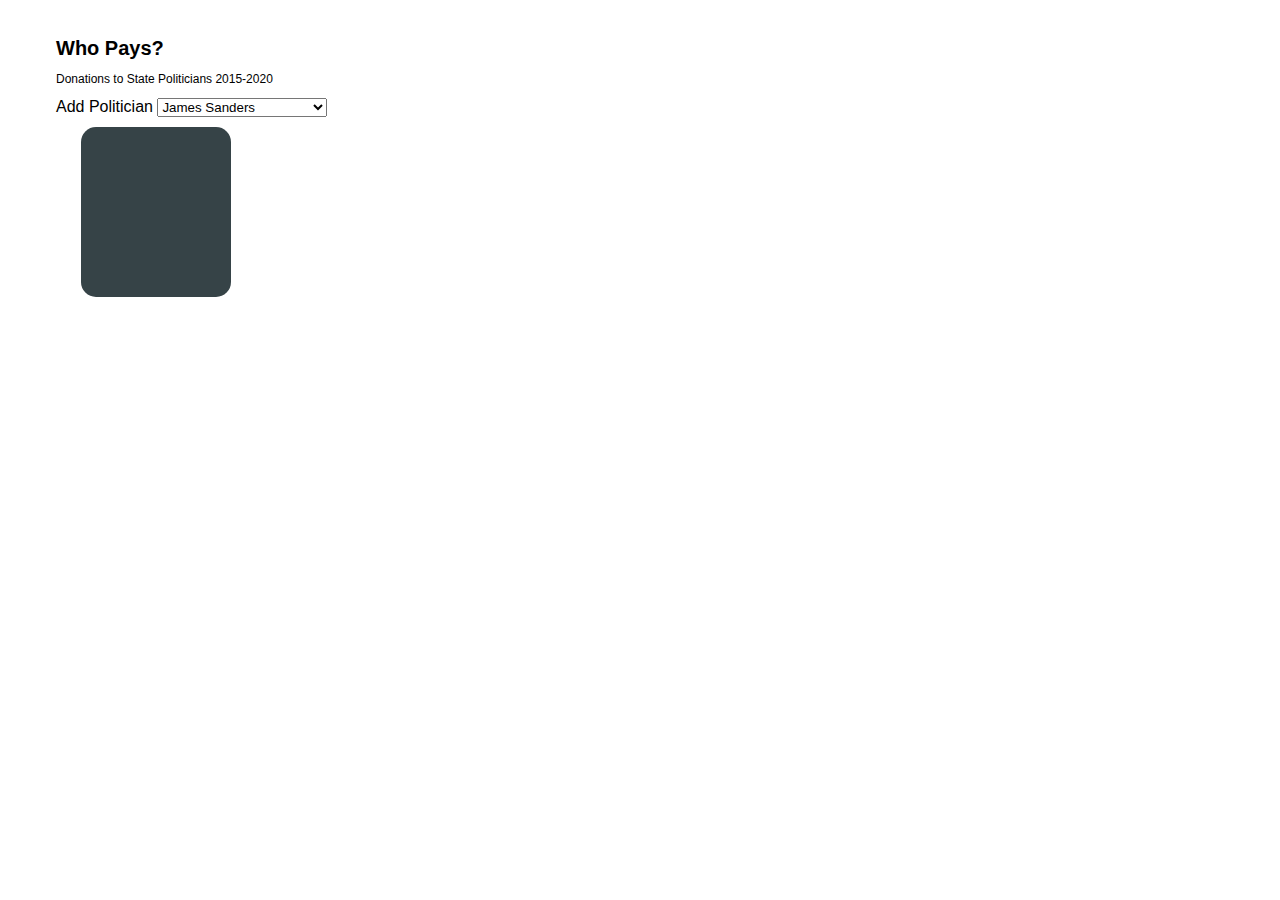
==== project_1/src/index.html @ 8174df8c "added candidate line graph" ====
<!DOCTYPE html>
<html lang="en">
<head>
    <meta charset="UTF-8">
    <meta name="viewport" content="width=device-width, initial-scale=1.0" />
    <link rel="stylesheet" href="css/global.css">
    <title>Vanilla State Management</title>
</head>
<body>
    <div class="container">
        <header class="header">
          <h1>Who Pays?</h1>
          <p> Donations to State Politicians
              2015-2020
          </p>
        </header>

          <div class = "top-item">
            <!-- Politician Select at the top -->
            <label class="selectLabel" for="addDropdown">Add Politician</label>
            <select id="addDropdown" name="addDropdown">Select a Politician</select>
          </div>
       
          <!-- all we need is an element to select -->
          <div id="candidate-box" class="left-item">
          </div>
          <div id="barlist" class="middle-item"> </div>
          <div id="bottom-content" class="bottom-item">
          </div>
      </div>
    </main>
    <script src="../lib/d3.js"></script>
    <script src="../lib/d3-array.js"></script>
    <script type="module" src="./js/main.js"></script>
</body>
</html>
---- project_1/src/css/global.css ----
/**
* Define variables
*/
/*
:root {
    --border: #888888;
    --decor: #777777;
    --text: #141414;
    --text-secondary: #555555;
    --danger: #d62c1a;
    --danger--dark: #a82315;
}

/** 
* Core styles 
*/
/*
html {
    height: 100%;
    font-size: 16px;
    background: #f3f3f3;
}

body {
    font-family: sans-serif;
    margin: 0;
    padding: 2rem 1rem;
    font-family: -apple-system, BlinkMacSystemFont, 'Segoe UI', Roboto, Oxygen-Sans, Ubuntu,
                    Cantarell, 'Helvetica Neue', Helvetica, Arial, sans-serif;
    font-size: 1rem;
    line-height: 1.5;
    color: var(--text);
}

p {
    margin: 0;
}

h1, h2 {
    font-weight: 400;
    line-height: 1.1;
    margin: 0;
}

@media all and (min-width: 40em) {
    main {
        width: 80vw;
        max-width: 40em;
        margin: 0 auto
    }
}

/**
* Intro 
*/
/*
.intro {
    padding: 0 0 1rem 0;
    margin: 0 0 2rem 0;
    border-bottom: 1px dotted var(--border);
}

.intro__heading {
    font-weight: 400;
}

.intro__summary {
    margin-top: 0.3rem;
    font-size: 1.3rem;
    font-weight: 300;
}

.intro__summary b {
    font-weight: 500;
}

/**
* App 
*/
/*
.app {
    display: grid;
    grid-template-columns: 1fr;
    grid-auto-flow: row;
    grid-gap: 2rem;
}

.app__decor {
    display: block;
    width: 100%;
    text-align: center;
    font-size: 3rem;
    line-height: 1;
}

.app__decor small {
    display: block;
    font-size: 1.3rem;
    font-weight: 400;
    color: var(--text-secondary);
}

.app__decor > * {
    display: block;
}

.app__decor > * + * {
    margin-top: 0.4rem;
}

.app__items {
    list-style: none;
    padding: 0;
    margin: 1rem 0 0 0;
    font-weight: 300;
}

.app__items li {
    position: relative;
    padding: 0 0 0 2rem;
    font-size: 1.3rem;
}

.app__items li::before {
    content: "🎉";
    position: absolute;
    top: 1px;
    left: 0;
}

.app__items li + li {
    margin-top: 0.5rem;
}

.app__items button {
    background: transparent;
    border: none;
    position: relative;
    top: -1px;
    color: var(--danger);
    font-weight: 500;
    font-size: 1rem;
    margin: 0 0 0 5px;
    cursor: pointer;
}

.app__items button:hover {
    color: var(--danger--dark);
}

@media all and (min-width: 40rem) {
    .app {
        grid-template-columns: 2fr 1fr;
    }
}


/**
* New item
*/
/*
.new-item {
    margin: 2rem 0 0 0;
    padding: 1rem 0 0 0;
    border-top: 1px dotted var(--border);
}

/* Imporants override Boilerform styles and allow us to pull the CSS straight from the repo */
/*
.new-item__button {
    position: relative;
    top: 2px;
    padding-bottom: 11px !important;
}

.new-item__label {
    font-size: 1.1rem !important; 
    font-weight: 400 !important;
}

/**
* No items
*/
/*
.no-items {
    margin: 1rem 0 0 0;
    color: var(--text-secondary);
}

/**
* Visually hidden
*/
/*
.visually-hidden { 
    display: block;
    height: 1px;
    width: 1px;
    overflow: hidden;
    clip: rect(1px 1px 1px 1px);
    clip: rect(1px, 1px, 1px, 1px);
    clip-path: inset(1px);
    white-space: nowrap;
    position: absolute;
}

*/

.axis path,
.axis line {
  fill: none;
  stroke: none;
}

body {
    /* ref: https://fonts.google.com/specimen/Source+Sans+Pro?selection.family=Source+Sans+Pro */
    font-family: "Source Sans Pro", sans-serif;
    padding: 1em 3em;
  }
  p {
    font-size: 12px;
  }
  h1 {
  font-size: 20px;
  margin-bottom: 5px;
  }

  .tooltip {
    display: block;
    height: fit-content;
    opacity: 0.9;
    pointer-events: none;
    padding: 10px 15px;
    border-radius: 10px;
    text-align: left;
  }
  
  .container {
      display: grid;
      grid-template-columns: 200px 1fr;
      grid-auto-rows: min-max(100px, auto);
  }
  .header {
    grid-column-start: 1;
    grid-column-end: span 2;
    grid-row-start: 1;
    grid-row-end: span 1;
  }
  .top-item {
    grid-column-start: 1;
    grid-column-end: span 2;
    grid-row-start: 2;
    grid-row-end: span 1;
  }
  .left-item{
    grid-row-start: 4;
    grid-row-end: span 2;
  }
  .middle-item {

    grid-row-start: 4;
    grid-row-end: span 1;
  }
  .bottom-item {
    grid-row-start: 5;
    grid-row-end: span 1;
  }

  .heavy {
    font: bold 16px sans-serif;
  }
  .deleteButton {
    fill: red;
    font: bold 48px sans-serif;
    cursor: pointer;

  }
  .barHighlighted{
    stroke: rgb(164, 245, 164);
    stroke-width: 3;
    fill-opacity: .3;   
  }

  .barClicked {
    stroke: rgb(57, 97, 57);
  }
  .bar {
      fill: rgb(150, 149, 149)
  }
 .subHeader{
     font-size: 15px;
 }
  .label {
    color: rgb(51, 51, 51, .8);
    font: normal 14px sans-serif;
  }
  .area {
    fill: rgb(19, 82, 255)
  }
  .trend {
    fill: none;
    stroke: black;
  }

  .axis-label {
    font-size: 14px;
    fill: black;
    text-anchor: middle;
  }
  
  #bottom-content {
      /*margin-top: 10px;
      margin-left: auto;
      margin-right: auto;
      padding: 10px 20px;
      text-align: left;
      width: 70%;
      min-width: 400px;
      background-color: rgb(236, 236, 236);*/
      border-radius: 15px;
  }
  
  .image-box {
    margin-top: 10px;
    margin-left: auto;
    margin-right: auto;
    text-align: left;
    width: 30%;
    min-width: 150px;
    min-height: 170px;
    background-color: #364347;
    border-radius: 15px;
    margin-right: auto;
}

  #addDropdown {
    min-width: 170px;
  }
  #barlist {
    margin-top: 20px;
  }
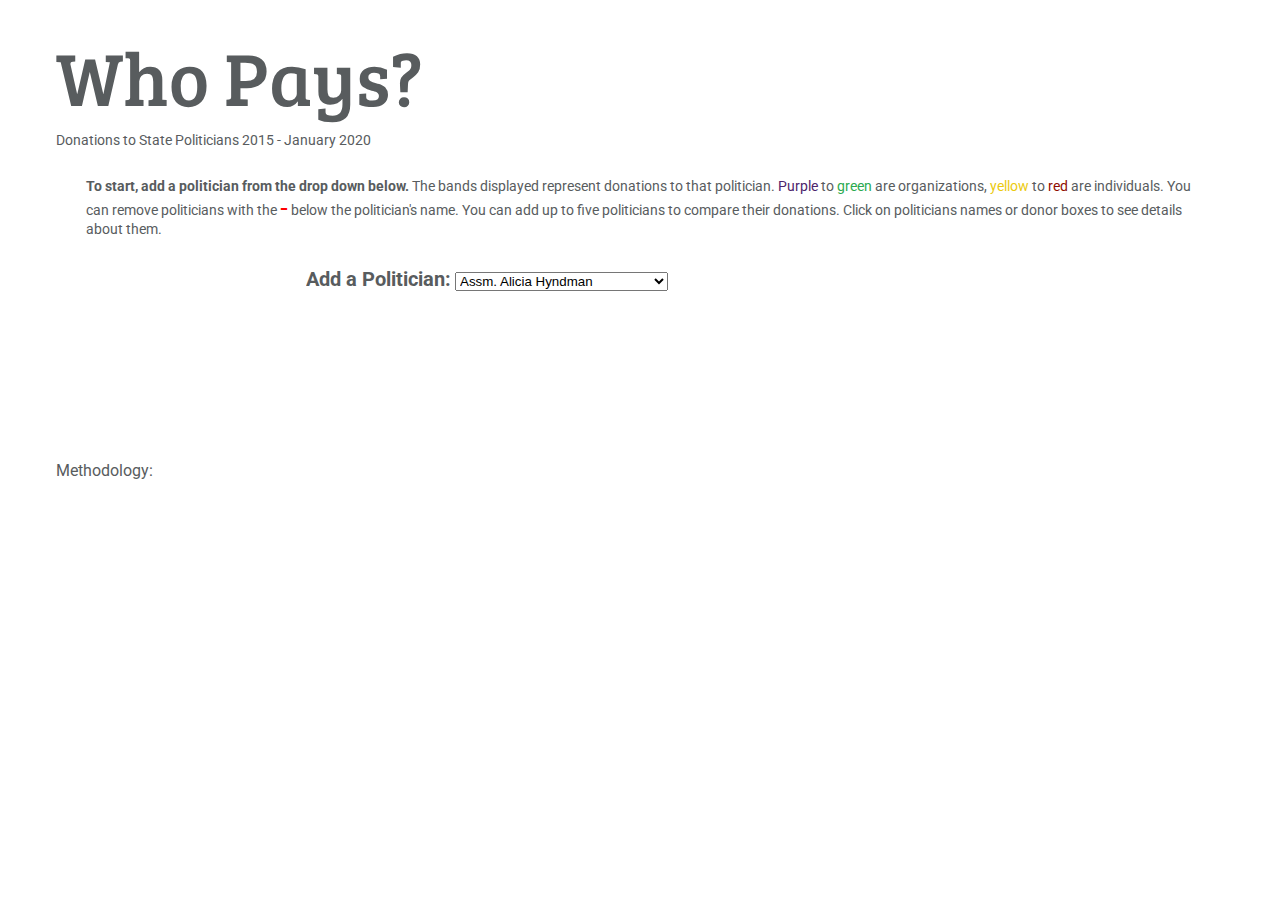
==== commit 58cab76b: "mostly styling" ====
--- a/project_1/src/index.html
+++ b/project_1/src/index.html
@@ -4,29 +4,37 @@
     <meta charset="UTF-8">
     <meta name="viewport" content="width=device-width, initial-scale=1.0" />
     <link rel="stylesheet" href="css/global.css">
+    <link href="https://fonts.googleapis.com/css2?family=Bree+Serif&family=Roboto&display=swap" rel="stylesheet"> 
     <title>Vanilla State Management</title>
 </head>
 <body>
     <div class="container">
         <header class="header">
-          <h1>Who Pays?</h1>
-          <p> Donations to State Politicians
-              2015-2020
-          </p>
+          <div class="title">Who Pays?</div>
+          <div class="subHeader"> Donations to State Politicians
+              2015 - January 2020
+          </div>
         </header>
 
-          <div class = "top-item">
-            <!-- Politician Select at the top -->
-            <label class="selectLabel" for="addDropdown">Add Politician</label>
-            <select id="addDropdown" name="addDropdown">Select a Politician</select>
+          <div class = "top-item-1">
+            <!-- Instructions -->
+            <div class="subHeader top">
+              <b>To start, add a politician from the drop down below.</b> The bands displayed represent donations to that politician. 
+            <span class = "purple">Purple</span> to <span class="green">green</span> are organizations, <span class="yellow">yellow</span> to <span class="red">red</span> are individuals. 
+            You can remove politicians with the <span class="deleteButtonDemo"> -</span> below the politician's name. You can add up to five politicians to compare their donations.
+            Click on politicians names or donor boxes to see details about them.
+            </div>
+          </div>
+           <!-- Politician Select at the top -->
+           <div class= "top-item-2"> 
+             <label class="selectLabel" for="addDropdown">Add a Politician:</label>
+            <select id="addDropdown" name="addDropdown"></select>
           </div>
        
-          <!-- all we need is an element to select -->
-          <div id="candidate-box" class="left-item">
-          </div>
+          <div id="candidate-box" class="left-item"></div>
           <div id="barlist" class="middle-item"> </div>
-          <div id="bottom-content" class="bottom-item">
-          </div>
+          <div id="bottom-content" class="bottom-item"></div>
+          <div class="closing-item">Methodology:</div>
       </div>
     </main>
     <script src="../lib/d3.js"></script>
--- a/project_1/src/css/global.css
+++ b/project_1/src/css/global.css
@@ -1,227 +1,22 @@
-/**
-* Define variables
-*/
-/*
-:root {
-    --border: #888888;
-    --decor: #777777;
-    --text: #141414;
-    --text-secondary: #555555;
-    --danger: #d62c1a;
-    --danger--dark: #a82315;
-}
-
-/** 
-* Core styles 
-*/
-/*
-html {
-    height: 100%;
-    font-size: 16px;
-    background: #f3f3f3;
-}
-
-body {
-    font-family: sans-serif;
-    margin: 0;
-    padding: 2rem 1rem;
-    font-family: -apple-system, BlinkMacSystemFont, 'Segoe UI', Roboto, Oxygen-Sans, Ubuntu,
-                    Cantarell, 'Helvetica Neue', Helvetica, Arial, sans-serif;
-    font-size: 1rem;
-    line-height: 1.5;
-    color: var(--text);
-}
-
-p {
-    margin: 0;
-}
-
-h1, h2 {
-    font-weight: 400;
-    line-height: 1.1;
-    margin: 0;
-}
-
-@media all and (min-width: 40em) {
-    main {
-        width: 80vw;
-        max-width: 40em;
-        margin: 0 auto
-    }
-}
-
-/**
-* Intro 
-*/
-/*
-.intro {
-    padding: 0 0 1rem 0;
-    margin: 0 0 2rem 0;
-    border-bottom: 1px dotted var(--border);
-}
-
-.intro__heading {
-    font-weight: 400;
-}
-
-.intro__summary {
-    margin-top: 0.3rem;
-    font-size: 1.3rem;
-    font-weight: 300;
-}
-
-.intro__summary b {
-    font-weight: 500;
-}
-
-/**
-* App 
-*/
-/*
-.app {
-    display: grid;
-    grid-template-columns: 1fr;
-    grid-auto-flow: row;
-    grid-gap: 2rem;
-}
-
-.app__decor {
-    display: block;
-    width: 100%;
-    text-align: center;
-    font-size: 3rem;
-    line-height: 1;
-}
-
-.app__decor small {
-    display: block;
-    font-size: 1.3rem;
-    font-weight: 400;
-    color: var(--text-secondary);
-}
-
-.app__decor > * {
-    display: block;
-}
-
-.app__decor > * + * {
-    margin-top: 0.4rem;
-}
-
-.app__items {
-    list-style: none;
-    padding: 0;
-    margin: 1rem 0 0 0;
-    font-weight: 300;
-}
-
-.app__items li {
-    position: relative;
-    padding: 0 0 0 2rem;
-    font-size: 1.3rem;
-}
-
-.app__items li::before {
-    content: "🎉";
-    position: absolute;
-    top: 1px;
-    left: 0;
-}
-
-.app__items li + li {
-    margin-top: 0.5rem;
-}
-
-.app__items button {
-    background: transparent;
-    border: none;
-    position: relative;
-    top: -1px;
-    color: var(--danger);
-    font-weight: 500;
-    font-size: 1rem;
-    margin: 0 0 0 5px;
-    cursor: pointer;
-}
-
-.app__items button:hover {
-    color: var(--danger--dark);
-}
-
-@media all and (min-width: 40rem) {
-    .app {
-        grid-template-columns: 2fr 1fr;
-    }
-}
 
 
-/**
-* New item
-*/
-/*
-.new-item {
-    margin: 2rem 0 0 0;
-    padding: 1rem 0 0 0;
-    border-top: 1px dotted var(--border);
-}
 
-/* Imporants override Boilerform styles and allow us to pull the CSS straight from the repo */
-/*
-.new-item__button {
-    position: relative;
-    top: 2px;
-    padding-bottom: 11px !important;
-}
-
-.new-item__label {
-    font-size: 1.1rem !important; 
-    font-weight: 400 !important;
-}
-
-/**
-* No items
-*/
-/*
-.no-items {
-    margin: 1rem 0 0 0;
-    color: var(--text-secondary);
-}
-
-/**
-* Visually hidden
-*/
-/*
-.visually-hidden { 
-    display: block;
-    height: 1px;
-    width: 1px;
-    overflow: hidden;
-    clip: rect(1px 1px 1px 1px);
-    clip: rect(1px, 1px, 1px, 1px);
-    clip-path: inset(1px);
-    white-space: nowrap;
-    position: absolute;
-}
-
-*/
-
-.axis path,
-.axis line {
-  fill: none;
-  stroke: none;
-}
 
 body {
     /* ref: https://fonts.google.com/specimen/Source+Sans+Pro?selection.family=Source+Sans+Pro */
-    font-family: "Source Sans Pro", sans-serif;
+    font-family: 'Roboto', sans-serif;
     padding: 1em 3em;
+    fill: #585c5e;
+    color: #585c5e;
   }
   p {
     font-size: 12px;
   }
-  h1 {
-  font-size: 20px;
-  margin-bottom: 5px;
+  .title {
+    font-family: 'Bree Serif', serif;
+    font-size: 76px;
+    margin-bottom: 5px;
+    color: #585c5e;
   }
 
   .tooltip {
@@ -236,7 +31,7 @@
   
   .container {
       display: grid;
-      grid-template-columns: 200px 1fr;
+      grid-template-columns: 250px 1fr;
       grid-auto-rows: min-max(100px, auto);
   }
   .header {
@@ -245,10 +40,16 @@
     grid-row-start: 1;
     grid-row-end: span 1;
   }
-  .top-item {
+  .top-item-1 {
     grid-column-start: 1;
     grid-column-end: span 2;
     grid-row-start: 2;
+    grid-row-end: span 1;
+  }
+  .top-item-2 {
+    grid-column-start: 2;
+    grid-column-end: span 1;
+    grid-row-start: 3;
     grid-row-end: span 1;
   }
   .left-item{
@@ -256,7 +57,6 @@
     grid-row-end: span 2;
   }
   .middle-item {
-
     grid-row-start: 4;
     grid-row-end: span 1;
   }
@@ -264,77 +64,121 @@
     grid-row-start: 5;
     grid-row-end: span 1;
   }
-
+  .closing-item {
+    grid-row-start: 6;
+    grid-row-end: span 1;
+  }
+  .header-1{
+    font-size: 32px;
+    font-family: 'Bree Serif', serif;
+  }
+  .header-2{
+    font-size: 20px;
+    font-weight: bold;
+    padding: 10px 10px 0px 0px;
+  } 
+  .subHeader{
+     font-size: 14px;
+ }
+ .statsParagraph{
+     font-size: 16px;
+     padding: 10px 10px 10px 0px;
+ }
+ .purple {
+     color: #4c246b;
+ }
+ .green {
+     color: #2baa4f;
+ }
+ .yellow {
+     color: #ebca0f;
+ }
+ .red {
+     color: #900c00;
+ }
+ .top {
+     padding: 30px 
+ }
+ .bottomheader{
+     padding: 10px 20px;
+ }
   .heavy {
+    fill: #364347;
     font: bold 16px sans-serif;
+    cursor: pointer;
+  }
+  .tick {
+    fill: #364347;
   }
   .deleteButton {
     fill: red;
-    font: bold 48px sans-serif;
+    font: bold 36px sans-serif;
     cursor: pointer;
-
+  }
+  .deleteButtonDemo{
+    color: red;
+    font: bold 24px f;
   }
   .barHighlighted{
     stroke: rgb(164, 245, 164);
     stroke-width: 3;
     fill-opacity: .3;   
   }
-
   .barClicked {
     stroke: rgb(57, 97, 57);
   }
   .bar {
-      fill: rgb(150, 149, 149)
+      fill: #585c5e;
   }
- .subHeader{
-     font-size: 15px;
- }
+  
   .label {
-    color: rgb(51, 51, 51, .8);
-    font: normal 14px sans-serif;
+    color:#585c5e;
+    font-size: 14px;
   }
   .area {
     fill: rgb(19, 82, 255)
   }
   .trend {
     fill: none;
-    stroke: black;
+    stroke:#585c5e;
   }
-
   .axis-label {
     font-size: 14px;
-    fill: black;
+    fill: #585c5e;
     text-anchor: middle;
   }
-  
+  .axis-bottom {
+      stroke:none;
+  }
+  .axis path,
+    .axis line {
+    fill: #364347;
+    stroke: none;
+    }
+    .selectLabel {
+        font-size: 20px;
+        font-weight: bold;
+    }
   #bottom-content {
-      /*margin-top: 10px;
-      margin-left: auto;
-      margin-right: auto;
-      padding: 10px 20px;
-      text-align: left;
-      width: 70%;
-      min-width: 400px;
-      background-color: rgb(236, 236, 236);*/
-      border-radius: 15px;
+     margin: 50px;
+     padding: 10px;
   }
   
   .image-box {
-    margin-top: 10px;
+    margin-top: 50px;
     margin-left: auto;
     margin-right: auto;
-    text-align: left;
-    width: 30%;
+    text-align: center;
+    width: 100%;
     min-width: 150px;
     min-height: 170px;
-    background-color: #364347;
+    background-color: #585c5e;
     border-radius: 15px;
-    margin-right: auto;
 }
-
   #addDropdown {
     min-width: 170px;
   }
+
   #barlist {
-    margin-top: 20px;
+    margin: 50px 50px 0px 50px;
   }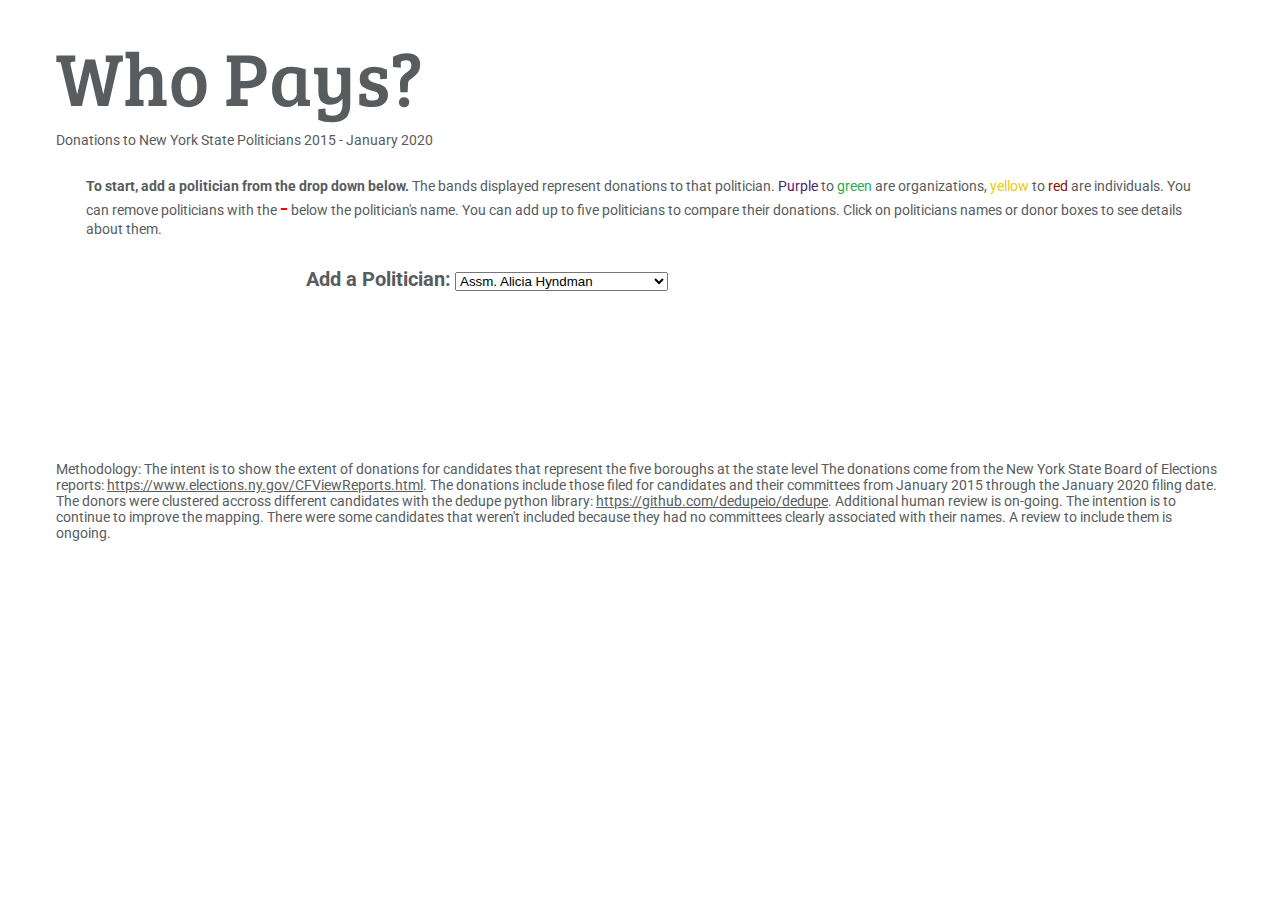
==== commit df2bcddb: "updated to include queues" ====
--- a/project_1/src/index.html
+++ b/project_1/src/index.html
@@ -5,13 +5,13 @@
     <meta name="viewport" content="width=device-width, initial-scale=1.0" />
     <link rel="stylesheet" href="css/global.css">
     <link href="https://fonts.googleapis.com/css2?family=Bree+Serif&family=Roboto&display=swap" rel="stylesheet"> 
-    <title>Vanilla State Management</title>
+    <title>Who Pays for NY State?</title>
 </head>
 <body>
     <div class="container">
         <header class="header">
           <div class="title">Who Pays?</div>
-          <div class="subHeader"> Donations to State Politicians
+          <div class="subHeader"> Donations to New York State Politicians
               2015 - January 2020
           </div>
         </header>
@@ -34,7 +34,15 @@
           <div id="candidate-box" class="left-item"></div>
           <div id="barlist" class="middle-item"> </div>
           <div id="bottom-content" class="bottom-item"></div>
-          <div class="closing-item">Methodology:</div>
+          <div id="methodology" class="closing-item">
+            <div class="subHeader">Methodology: The intent is to show the extent of donations for candidates that represent the 
+            five boroughs at the state level The donations come from the New York State Board of Elections reports:
+            <a href="https://www.elections.ny.gov/CFViewReports.html">https://www.elections.ny.gov/CFViewReports.html</a>. The donations include those filed for candidates and their committees from January 2015 through the January 2020 
+            filing date. The donors were clustered accross different candidates with the dedupe python library: <a href="https://github.com/dedupeio/dedupe">https://github.com/dedupeio/dedupe</a>. Additional
+            human review is on-going. The intention is to continue to improve the mapping. There were some candidates that weren't included because they had no
+            committees clearly associated with their names. A review to include them is ongoing.
+            </div>
+          </div>
       </div>
     </main>
     <script src="../lib/d3.js"></script>
--- a/project_1/src/css/global.css
+++ b/project_1/src/css/global.css
@@ -11,6 +11,9 @@
   }
   p {
     font-size: 12px;
+  }
+  a {
+    color: #585c5e;
   }
   .title {
     font-family: 'Bree Serif', serif;
@@ -65,6 +68,8 @@
     grid-row-end: span 1;
   }
   .closing-item {
+    grid-column-start: 1;
+    grid-column-end: span 2;
     grid-row-start: 6;
     grid-row-end: span 1;
   }
@@ -101,6 +106,12 @@
  }
  .bottomheader{
      padding: 10px 20px;
+ }
+ .side-warning {
+    padding: 100px 0px;
+ }
+ .bottom-warning {
+     margin: 75px 75px;
  }
   .heavy {
     fill: #364347;
@@ -163,7 +174,9 @@
      margin: 50px;
      padding: 10px;
   }
-  
+  #candidate-box {
+      margin-left: 25px
+  }
   .image-box {
     margin-top: 50px;
     margin-left: auto;
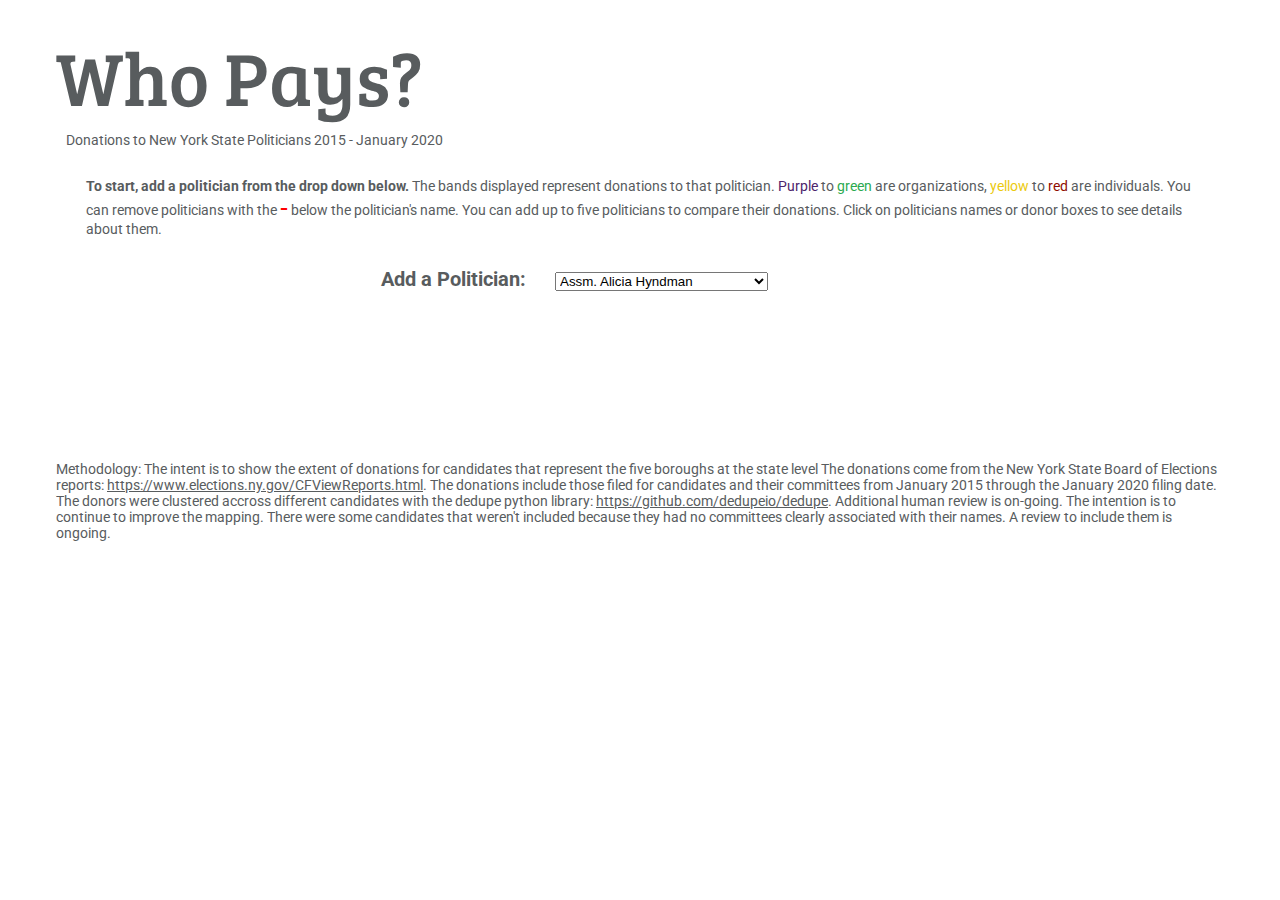
==== commit 8dad1855: "removed the no-filer politicians, final styling cleanup" ====
--- a/project_1/src/index.html
+++ b/project_1/src/index.html
@@ -11,7 +11,7 @@
     <div class="container">
         <header class="header">
           <div class="title">Who Pays?</div>
-          <div class="subHeader"> Donations to New York State Politicians
+          <div class="subHeader subTitle"> Donations to New York State Politicians
               2015 - January 2020
           </div>
         </header>
@@ -27,8 +27,10 @@
           </div>
            <!-- Politician Select at the top -->
            <div class= "top-item-2"> 
-             <label class="selectLabel" for="addDropdown">Add a Politician:</label>
-            <select id="addDropdown" name="addDropdown"></select>
+             <div id="select">
+                <label class="selectLabel" for="addDropdown">Add a Politician:</label>
+                <select id="addDropdown" name="addDropdown"></select>
+            </div>
           </div>
        
           <div id="candidate-box" class="left-item"></div>
--- a/project_1/src/css/global.css
+++ b/project_1/src/css/global.css
@@ -34,7 +34,7 @@
   
   .container {
       display: grid;
-      grid-template-columns: 250px 1fr;
+      grid-template-columns: 275px 1fr;
       grid-auto-rows: min-max(100px, auto);
   }
   .header {
@@ -84,6 +84,9 @@
   } 
   .subHeader{
      font-size: 14px;
+ }
+ .subTitle {
+     margin-left: 10px
  }
  .statsParagraph{
      font-size: 16px;
@@ -190,8 +193,11 @@
 }
   #addDropdown {
     min-width: 170px;
-  }
-
+    margin-left: 25px;
+  }
+  #select {
+      margin-left: 50px;
+  }
   #barlist {
     margin: 50px 50px 0px 50px;
   }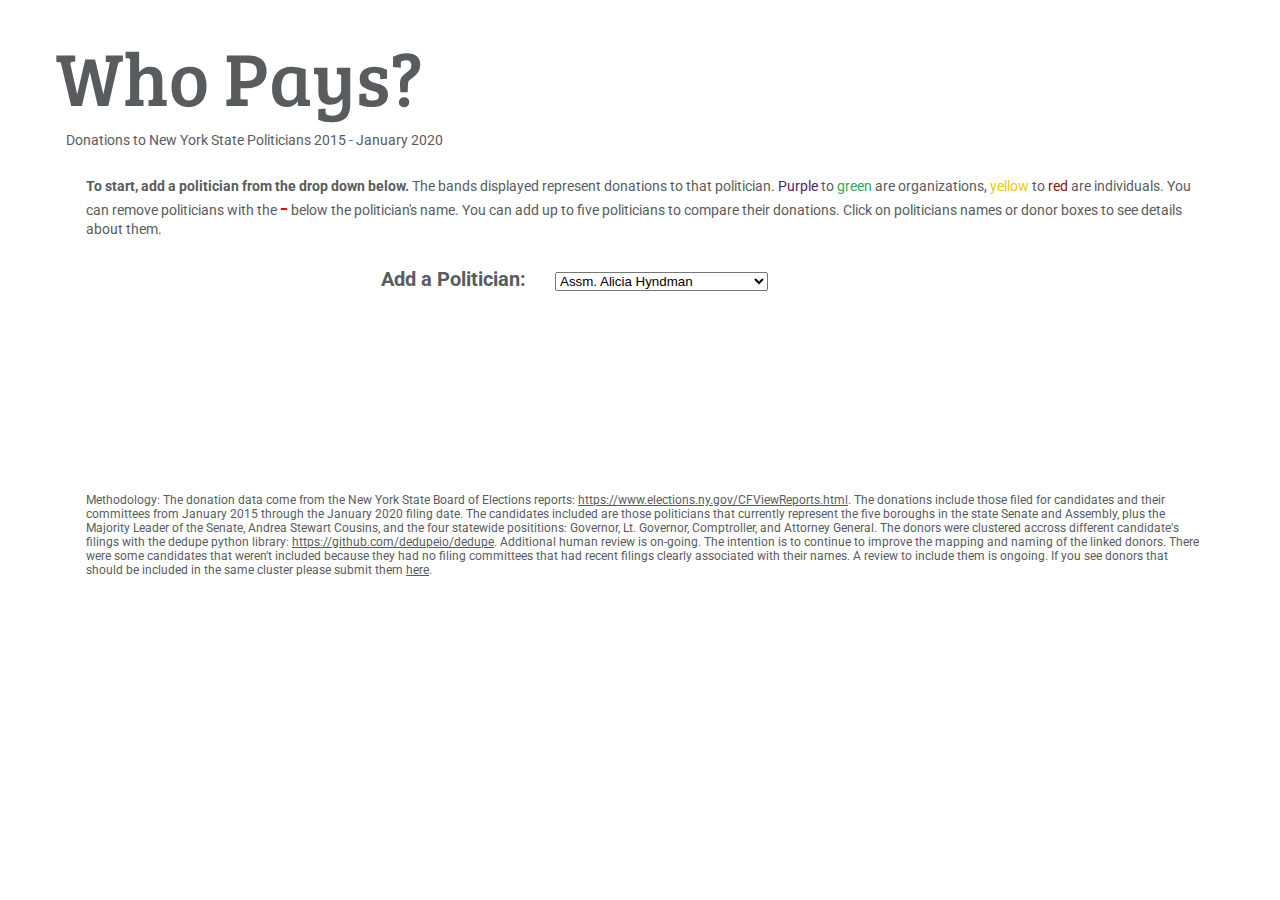
==== commit 59e6f0dd: "update the methodology text" ====
--- a/project_1/src/index.html
+++ b/project_1/src/index.html
@@ -37,12 +37,17 @@
           <div id="barlist" class="middle-item"> </div>
           <div id="bottom-content" class="bottom-item"></div>
           <div id="methodology" class="closing-item">
-            <div class="subHeader">Methodology: The intent is to show the extent of donations for candidates that represent the 
-            five boroughs at the state level The donations come from the New York State Board of Elections reports:
-            <a href="https://www.elections.ny.gov/CFViewReports.html">https://www.elections.ny.gov/CFViewReports.html</a>. The donations include those filed for candidates and their committees from January 2015 through the January 2020 
-            filing date. The donors were clustered accross different candidates with the dedupe python library: <a href="https://github.com/dedupeio/dedupe">https://github.com/dedupeio/dedupe</a>. Additional
-            human review is on-going. The intention is to continue to improve the mapping. There were some candidates that weren't included because they had no
-            committees clearly associated with their names. A review to include them is ongoing.
+            <div class="subTitle">
+              <p>Methodology: The donation data come from the New York State Board of Elections reports:
+                <a href="https://www.elections.ny.gov/CFViewReports.html">https://www.elections.ny.gov/CFViewReports.html</a>. The donations include those filed for candidates and their committees from January 2015 through the January 2020 
+                filing date. The candidates included are those politicians that currently represent the five boroughs in the state Senate and Assembly, plus the Majority Leader of the Senate, Andrea Stewart Cousins, and the four statewide posititions:
+                Governor, Lt. Governor, Comptroller, and Attorney General.   
+                
+                The donors were clustered accross different candidate's filings with the dedupe python library: <a href="https://github.com/dedupeio/dedupe">https://github.com/dedupeio/dedupe</a>. Additional
+                human review is on-going. The intention is to continue to improve the mapping and naming of the linked donors. There were some candidates that weren't included because they had no
+                filing committees that had recent filings clearly associated with their names. A review to include them is ongoing. If you see donors that should be included in the same cluster please submit them 
+                <a href="https://docs.google.com/forms/d/1SSPCN7rmDCYyso5vcUh9LwxE246ZTW50MioW74kXkvk/edit">here</a>.
+              </p>
             </div>
           </div>
       </div>
--- a/project_1/src/css/global.css
+++ b/project_1/src/css/global.css
@@ -200,4 +200,7 @@
   }
   #barlist {
     margin: 50px 50px 0px 50px;
+  }
+  #methodology{
+      padding: 20px;
   }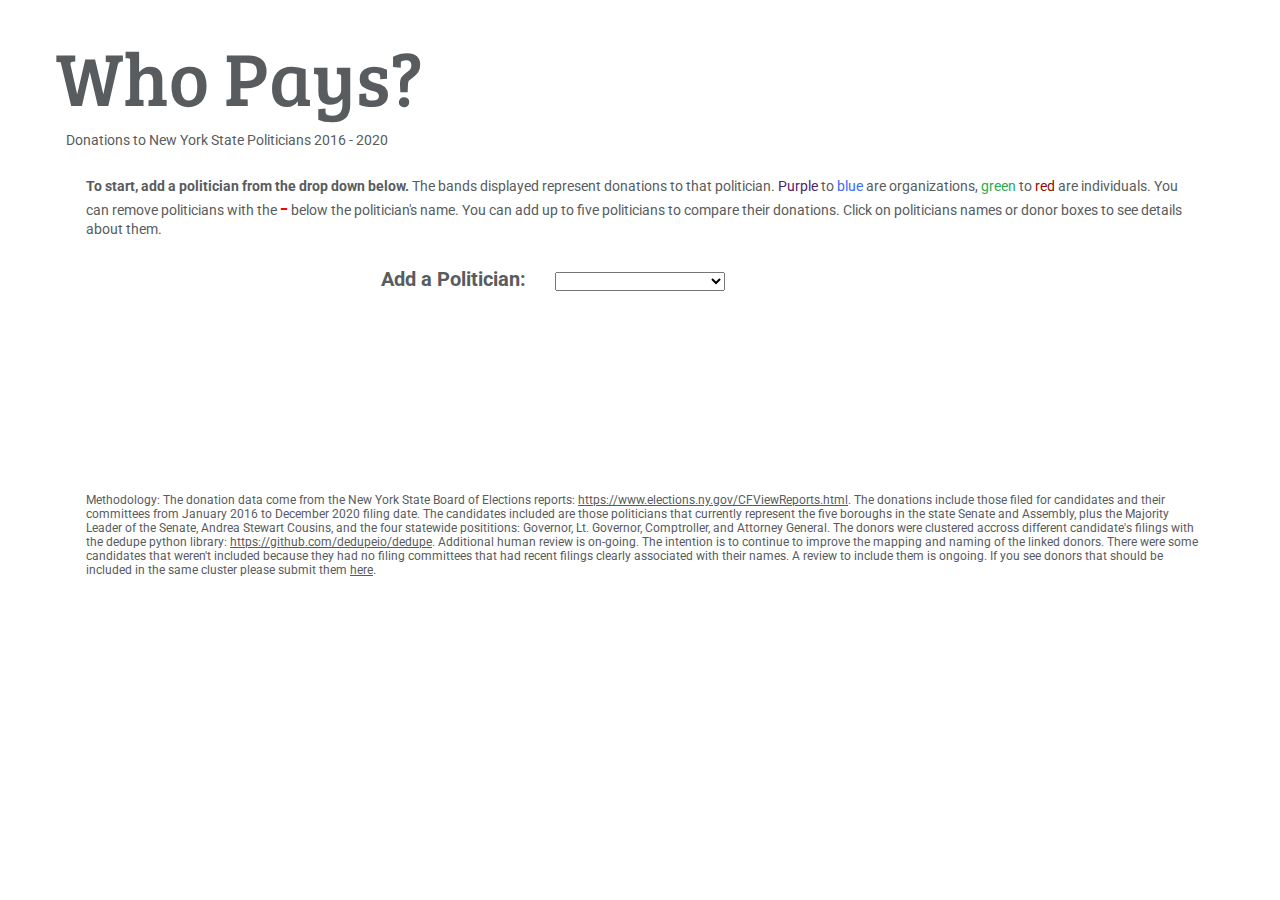
==== commit dc3c08e9: "updated to all 2020 data" ====
--- a/project_1/src/index.html
+++ b/project_1/src/index.html
@@ -12,7 +12,7 @@
         <header class="header">
           <div class="title">Who Pays?</div>
           <div class="subHeader subTitle"> Donations to New York State Politicians
-              2015 - January 2020
+              2016 - 2020
           </div>
         </header>
 
@@ -20,7 +20,7 @@
             <!-- Instructions -->
             <div class="subHeader top">
               <b>To start, add a politician from the drop down below.</b> The bands displayed represent donations to that politician. 
-            <span class = "purple">Purple</span> to <span class="green">green</span> are organizations, <span class="yellow">yellow</span> to <span class="red">red</span> are individuals. 
+            <span class = "purple">Purple</span> to <span class="blue">blue</span> are organizations, <span class="green">green</span> to <span class="red">red</span> are individuals. 
             You can remove politicians with the <span class="deleteButtonDemo"> -</span> below the politician's name. You can add up to five politicians to compare their donations.
             Click on politicians names or donor boxes to see details about them.
             </div>
@@ -39,7 +39,7 @@
           <div id="methodology" class="closing-item">
             <div class="subTitle">
               <p>Methodology: The donation data come from the New York State Board of Elections reports:
-                <a href="https://www.elections.ny.gov/CFViewReports.html">https://www.elections.ny.gov/CFViewReports.html</a>. The donations include those filed for candidates and their committees from January 2015 through the January 2020 
+                <a href="https://www.elections.ny.gov/CFViewReports.html">https://www.elections.ny.gov/CFViewReports.html</a>. The donations include those filed for candidates and their committees from January 2016 to December 2020 
                 filing date. The candidates included are those politicians that currently represent the five boroughs in the state Senate and Assembly, plus the Majority Leader of the Senate, Andrea Stewart Cousins, and the four statewide posititions:
                 Governor, Lt. Governor, Comptroller, and Attorney General.   
                 
--- a/project_1/src/css/global.css
+++ b/project_1/src/css/global.css
@@ -97,6 +97,9 @@
  }
  .green {
      color: #2baa4f;
+ }
+ .blue {
+     color:rgb(57, 108, 250);
  }
  .yellow {
      color: #ebca0f;
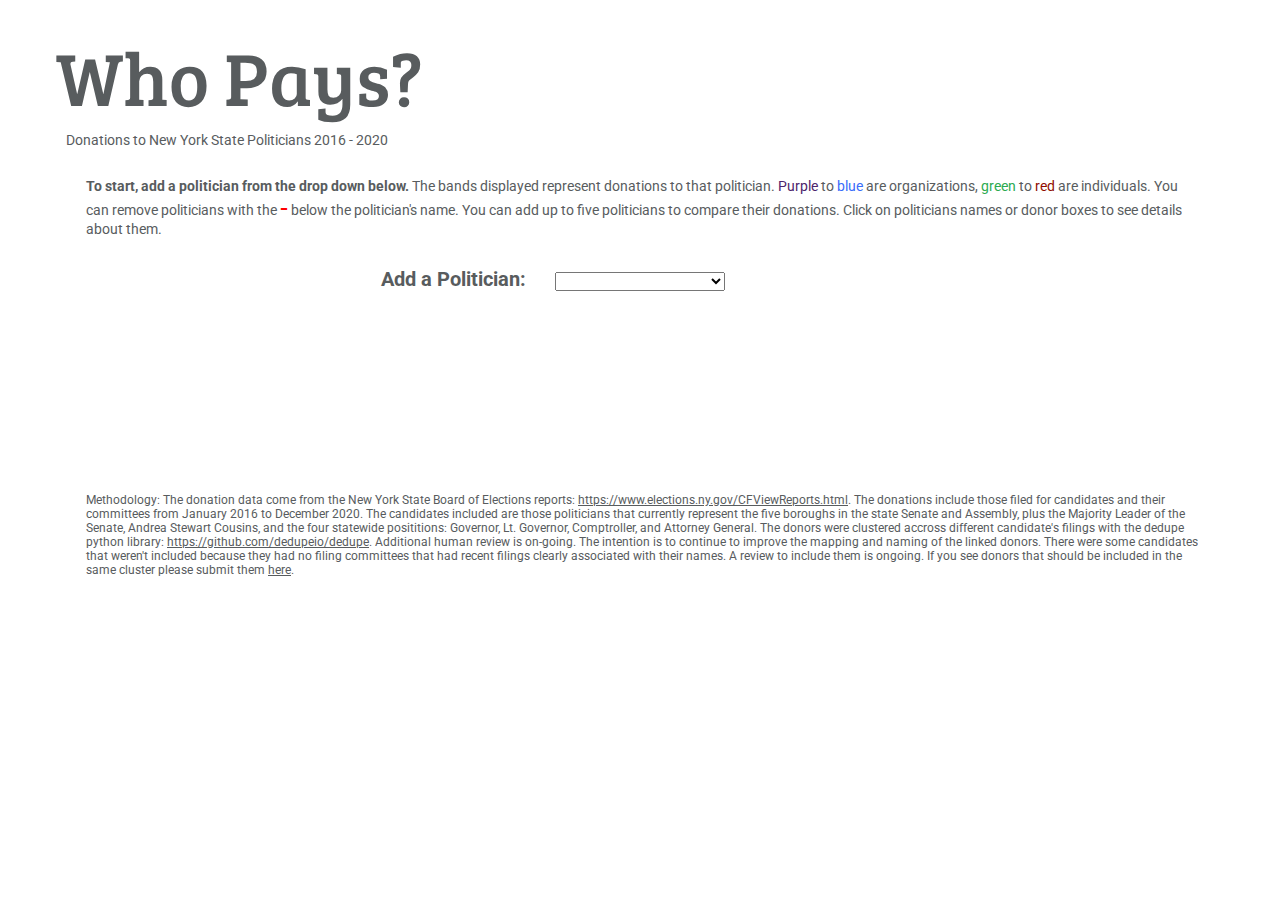
==== commit a75ca47b: "update methodology" ====
--- a/project_1/src/index.html
+++ b/project_1/src/index.html
@@ -39,8 +39,8 @@
           <div id="methodology" class="closing-item">
             <div class="subTitle">
               <p>Methodology: The donation data come from the New York State Board of Elections reports:
-                <a href="https://www.elections.ny.gov/CFViewReports.html">https://www.elections.ny.gov/CFViewReports.html</a>. The donations include those filed for candidates and their committees from January 2016 to December 2020 
-                filing date. The candidates included are those politicians that currently represent the five boroughs in the state Senate and Assembly, plus the Majority Leader of the Senate, Andrea Stewart Cousins, and the four statewide posititions:
+                <a href="https://www.elections.ny.gov/CFViewReports.html">https://www.elections.ny.gov/CFViewReports.html</a>. The donations include those filed for candidates and their committees from January 2016 to December 2020. 
+                The candidates included are those politicians that currently represent the five boroughs in the state Senate and Assembly, plus the Majority Leader of the Senate, Andrea Stewart Cousins, and the four statewide posititions:
                 Governor, Lt. Governor, Comptroller, and Attorney General.   
                 
                 The donors were clustered accross different candidate's filings with the dedupe python library: <a href="https://github.com/dedupeio/dedupe">https://github.com/dedupeio/dedupe</a>. Additional
--- a/project_1/src/css/global.css
+++ b/project_1/src/css/global.css
@@ -99,7 +99,7 @@
      color: #2baa4f;
  }
  .blue {
-     color:rgb(57, 108, 250);
+     color:#396cfa;
  }
  .yellow {
      color: #ebca0f;
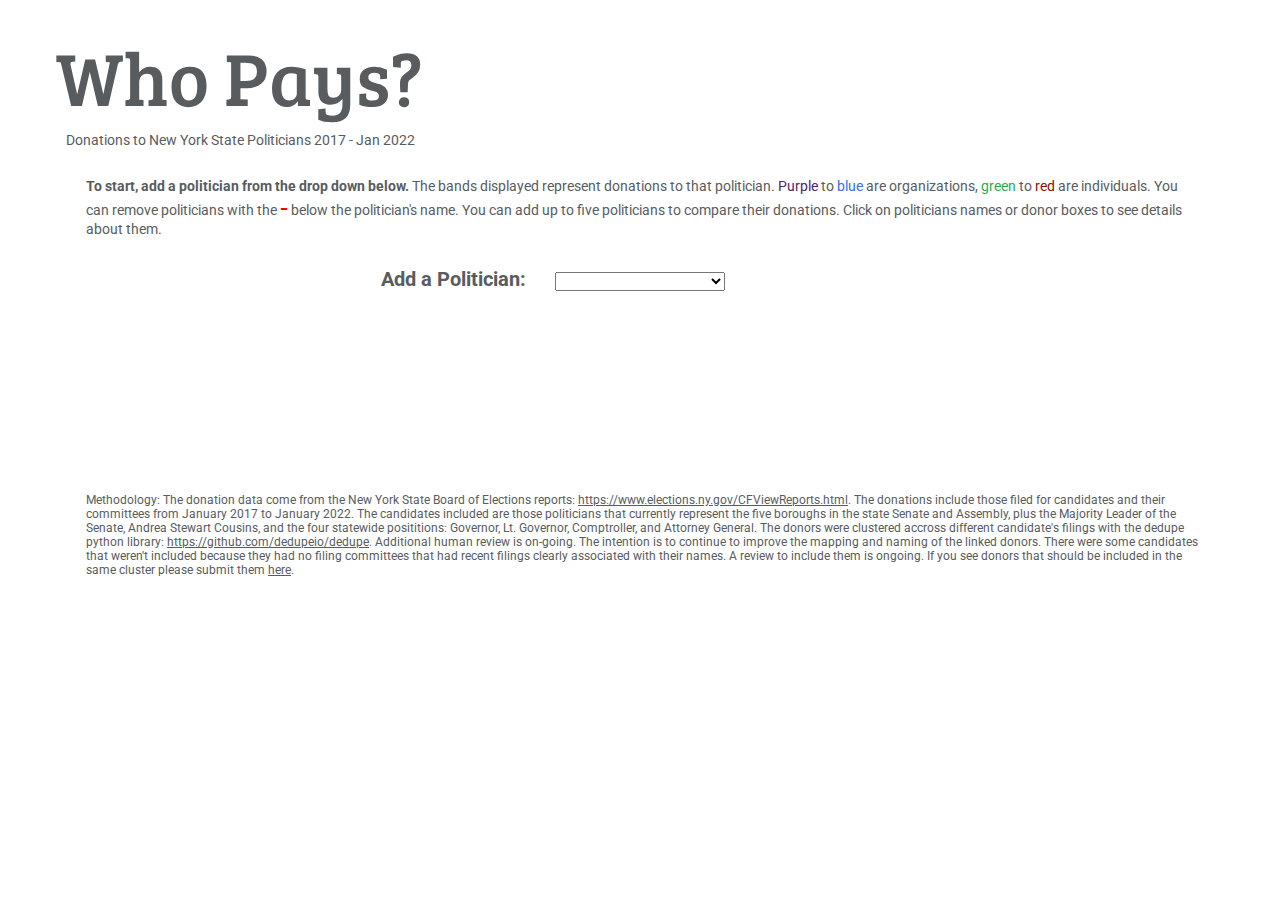
==== commit d6e97436: "update to 2022" ====
--- a/project_1/src/index.html
+++ b/project_1/src/index.html
@@ -12,7 +12,7 @@
         <header class="header">
           <div class="title">Who Pays?</div>
           <div class="subHeader subTitle"> Donations to New York State Politicians
-              2016 - 2020
+              2017 - Jan 2022
           </div>
         </header>
 
@@ -39,7 +39,7 @@
           <div id="methodology" class="closing-item">
             <div class="subTitle">
               <p>Methodology: The donation data come from the New York State Board of Elections reports:
-                <a href="https://www.elections.ny.gov/CFViewReports.html">https://www.elections.ny.gov/CFViewReports.html</a>. The donations include those filed for candidates and their committees from January 2016 to December 2020. 
+                <a href="https://www.elections.ny.gov/CFViewReports.html">https://www.elections.ny.gov/CFViewReports.html</a>. The donations include those filed for candidates and their committees from January 2017 to January 2022. 
                 The candidates included are those politicians that currently represent the five boroughs in the state Senate and Assembly, plus the Majority Leader of the Senate, Andrea Stewart Cousins, and the four statewide posititions:
                 Governor, Lt. Governor, Comptroller, and Attorney General.   
                 
